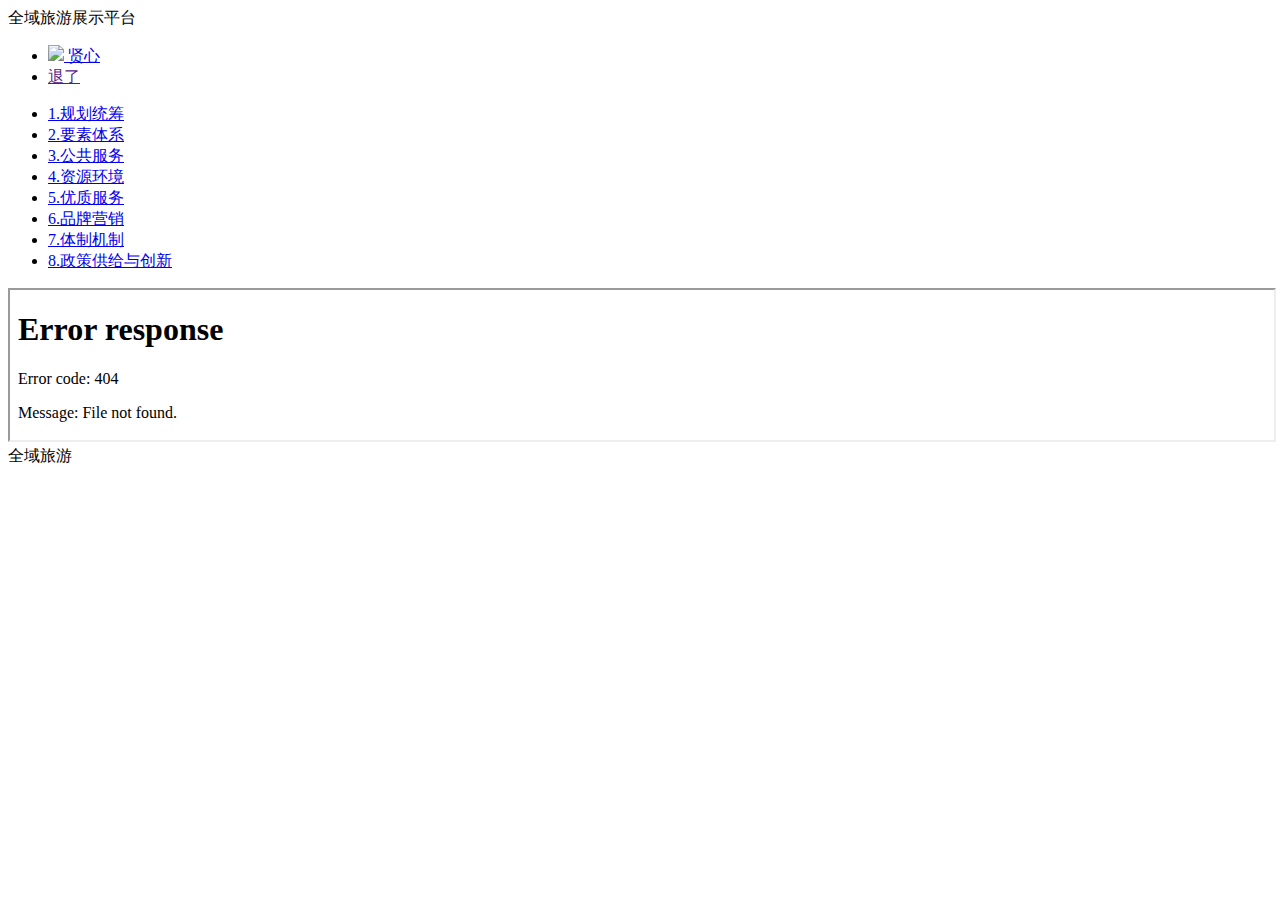
==== src/main/resources/static/page/index.html @ c1ba52f6 "Initial commit" ====
<!DOCTYPE html>
<html>
<head>
    <meta charset="utf-8">
    <meta name="viewport" content="width=device-width, initial-scale=1, maximum-scale=1">
    <title>全域旅游展示平台</title>
    <link rel="stylesheet" href="/layui/css/layui.css">
    <script src="/js/jquery.min.js"></script>
</head>
<body class="layui-layout-body">
<div class="layui-layout layui-layout-admin">
    <div class="layui-header">
        <div class="layui-logo" onclick="goIndex()" style="cursor:pointer">全域旅游展示平台</div>
        <!-- 头部区域（可配合layui已有的水平导航） -->
        <ul class="layui-nav layui-layout-left">
            <!--<li class="layui-nav-item"><a href="">控制台</a></li>
            <li class="layui-nav-item"><a href="">商品管理</a></li>
            <li class="layui-nav-item"><a href="">用户</a></li>
            <li class="layui-nav-item">
                <a href="javascript:;">其它系统</a>
                <dl class="layui-nav-child">
                    <dd><a href="">邮件管理</a></dd>
                    <dd><a href="">消息管理</a></dd>
                    <dd><a href="">授权管理</a></dd>
                </dl>
            </li>-->
        </ul>
        <ul class="layui-nav layui-layout-right">
            <li class="layui-nav-item">
                <a href="javascript:;">
                    <img src="http://t.cn/RCzsdCq" class="layui-nav-img">
                    贤心
                </a>
            </li>
            <li class="layui-nav-item"><a href="">退了</a></li>
        </ul>
    </div>

    <div class="layui-side layui-bg-black">
        <div class="layui-side-scroll">
            <!-- 左侧导航区域（可配合layui已有的垂直导航） -->
            <ul class="layui-nav layui-nav-tree" id="leftModule">
                <li class="layui-nav-item"><a href="#" onclick="goModule('0001','规划统筹')">1.规划统筹</a></li>
                <li class="layui-nav-item"><a href="#" onclick="goModule('0002','要素体系')">2.要素体系</a></li>
                <li class="layui-nav-item"><a href="#" onclick="goModule('0003','公共服务')">3.公共服务</a></li>
                <li class="layui-nav-item"><a href="#" onclick="goModule('0004','资源环境')">4.资源环境</a></li>
                <li class="layui-nav-item"><a href="#" onclick="goModule('0005','优质服务')">5.优质服务</a></li>
                <li class="layui-nav-item"><a href="#" onclick="goModule('0006','品牌营销')">6.品牌营销</a></li>
                <li class="layui-nav-item"><a href="#" onclick="goModule('0007','体制机制')">7.体制机制</a></li>
                <li class="layui-nav-item"><a href="#" onclick="goModule('0008','政策供给与创新')">8.政策供给与创新</a></li>
            </ul>
        </div>
    </div>

    <div class="layui-body">
        <iframe id="childFrame" src="/page/main.html" style="width: 100%;height: 90%"></iframe>
    </div>

    <div class="layui-footer">
        全域旅游
    </div>
</div>
<script src="/layui/layui.js"></script>
<script>
    //JavaScript代码区域
    layui.use('element', function(){
        var element = layui.element;

    });
    function goModule(moduleId,moduleName) {
        $("#childFrame").attr("src","/moduleShow/list.do?moduleId="+moduleId+"&moduleName="+moduleName);
    }
    function goIndex() {
        $("#leftModule").find("li").each(function () {
            $(this).attr("class","layui-nav-item");
        });
        $("#childFrame").attr("src","/page/main.html");
    }
</script>
</body>
</html>
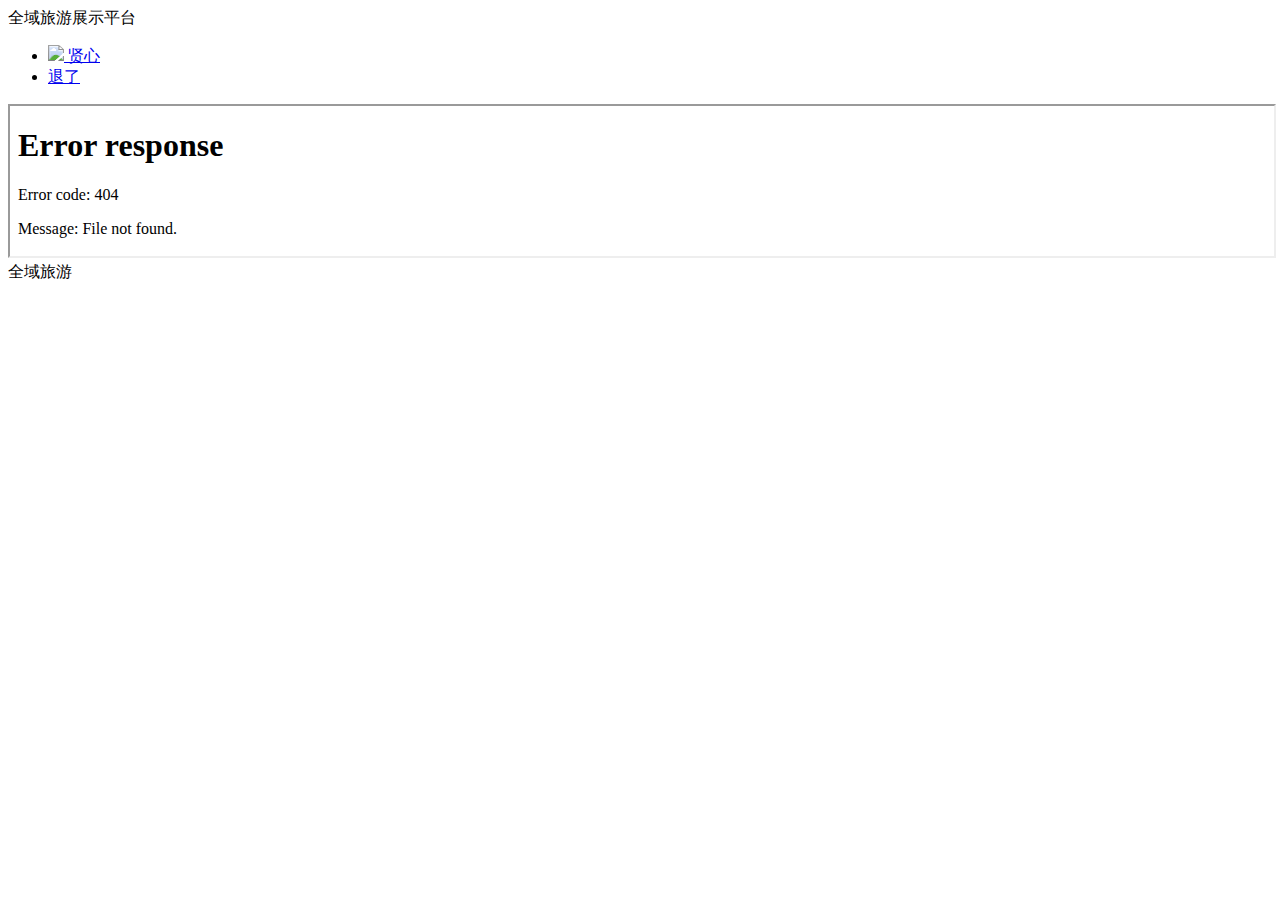
==== commit 69e53843: "页面传值更新" ====
--- a/src/main/resources/static/page/index.html
+++ b/src/main/resources/static/page/index.html
@@ -32,7 +32,7 @@
                     贤心
                 </a>
             </li>
-            <li class="layui-nav-item"><a href="">退了</a></li>
+            <li class="layui-nav-item"><a href="#" onclick="logout()">退了</a></li>
         </ul>
     </div>
 
@@ -40,14 +40,14 @@
         <div class="layui-side-scroll">
             <!-- 左侧导航区域（可配合layui已有的垂直导航） -->
             <ul class="layui-nav layui-nav-tree" id="leftModule">
-                <li class="layui-nav-item"><a href="#" onclick="goModule('0001','规划统筹')">1.规划统筹</a></li>
+                <!--<li class="layui-nav-item"><a href="#" onclick="goModule('0001','规划统筹')">1.规划统筹</a></li>
                 <li class="layui-nav-item"><a href="#" onclick="goModule('0002','要素体系')">2.要素体系</a></li>
                 <li class="layui-nav-item"><a href="#" onclick="goModule('0003','公共服务')">3.公共服务</a></li>
                 <li class="layui-nav-item"><a href="#" onclick="goModule('0004','资源环境')">4.资源环境</a></li>
                 <li class="layui-nav-item"><a href="#" onclick="goModule('0005','优质服务')">5.优质服务</a></li>
                 <li class="layui-nav-item"><a href="#" onclick="goModule('0006','品牌营销')">6.品牌营销</a></li>
                 <li class="layui-nav-item"><a href="#" onclick="goModule('0007','体制机制')">7.体制机制</a></li>
-                <li class="layui-nav-item"><a href="#" onclick="goModule('0008','政策供给与创新')">8.政策供给与创新</a></li>
+                <li class="layui-nav-item"><a href="#" onclick="goModule('0008','政策供给与创新')">8.政策供给与创新</a></li>-->
             </ul>
         </div>
     </div>
@@ -62,10 +62,28 @@
 </div>
 <script src="/layui/layui.js"></script>
 <script>
-    //JavaScript代码区域
-    layui.use('element', function(){
-        var element = layui.element;
-
+    $(function(){
+        $.ajax({
+            url: "/moduleShow/getMainData.do",
+            async: false,
+            type:"post",
+            success:function(data){
+                if(data.success){
+                    data = data.data;
+                    var liString = "";
+                    for(var i = 0 ;i<data.length;i++){
+                        liString += '<li class="layui-nav-item"><a href="#" onclick="goModule(\''+data[i].moduleId+'\',\''+data[i].moduleName+'\')">'+(i+1)+'.'+data[i].moduleName+'</a>';
+                        liString += '<input type="hidden" class="realPoint" value="'+data[i].realPoint+'"/>';
+                        liString += '<input type="hidden" class="totalPoint" value="'+data[i].totalPoint+'"/>';
+                        liString += '<input type="hidden" class="moduleId" value="'+data[i].moduleId+'"/>';
+                        liString += '<input type="hidden" class="moduleName" value="'+data[i].moduleName+'"/>';
+                        liString += '<input type="hidden" class="itemNum" value="'+data[i].itemNum+'"/></li>';
+                    }
+                    $("#leftModule").empty();
+                    $("#leftModule").append(liString);
+                }
+            }
+        })
     });
     function goModule(moduleId,moduleName) {
         $("#childFrame").attr("src","/moduleShow/list.do?moduleId="+moduleId+"&moduleName="+moduleName);
@@ -76,6 +94,10 @@
         });
         $("#childFrame").attr("src","/page/main.html");
     }
+
+    function logout() {
+        window.location.href = "/login/logout.do";
+    }
 </script>
 </body>
 </html>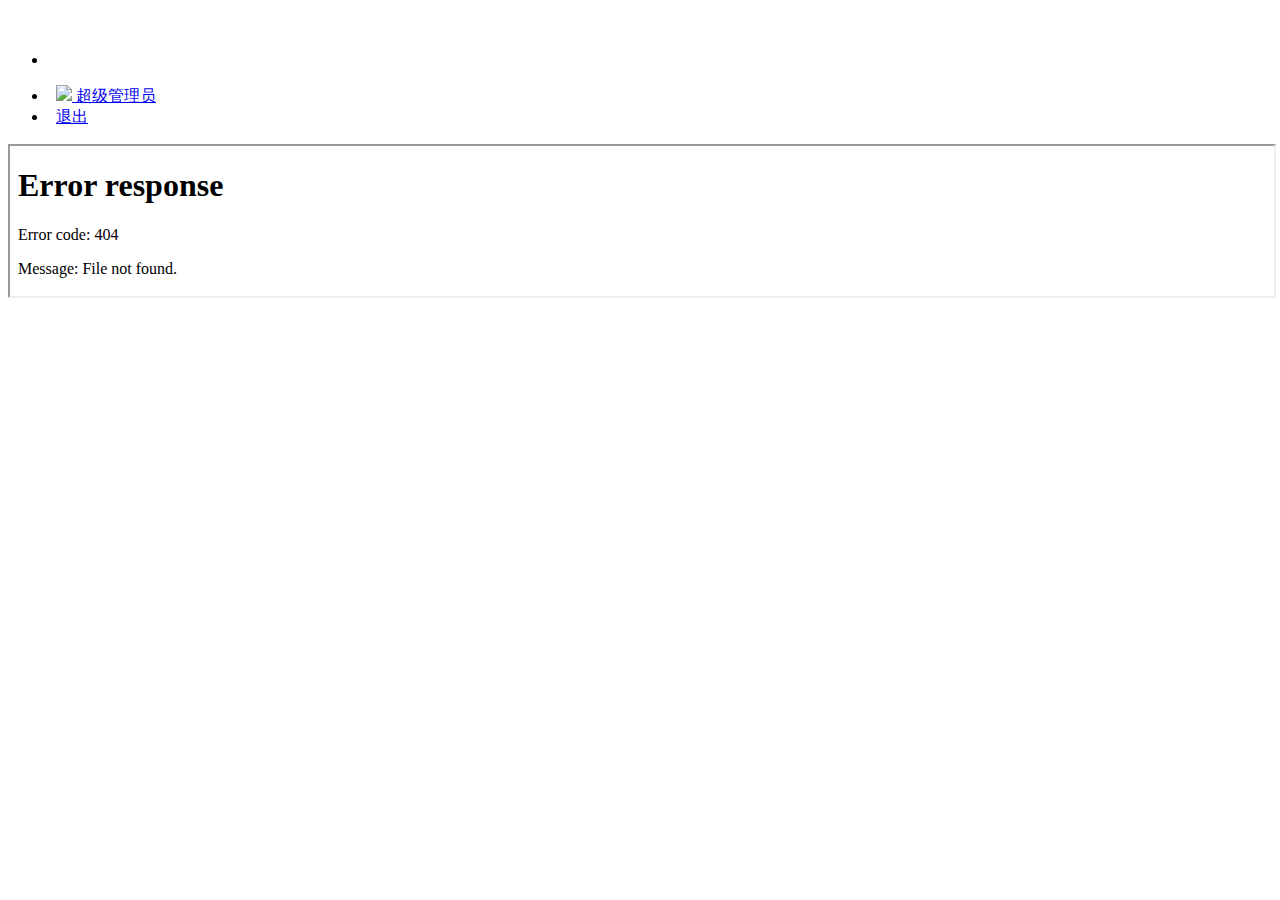
==== commit 282b04f5: "version_1 update" ====
--- a/src/main/resources/static/page/index.html
+++ b/src/main/resources/static/page/index.html
@@ -6,6 +6,19 @@
     <title>全域旅游展示平台</title>
     <link rel="stylesheet" href="/layui/css/layui.css">
     <script src="/js/jquery.min.js"></script>
+    <style>
+        .layui-logo{
+            font-size: 20px!important;
+            font-weight: bold;
+            color: #FFFFFF!important;
+        }
+        .mainDate,.mainTime{
+            line-height: 22px;
+            font-size: 10px;
+            color: #FFFFFF;
+            opacity: 0.72;
+        }
+    </style>
 </head>
 <body class="layui-layout-body">
 <div class="layui-layout layui-layout-admin">
@@ -27,12 +40,16 @@
         </ul>
         <ul class="layui-nav layui-layout-right">
             <li class="layui-nav-item">
-                <a href="javascript:;">
-                    <img src="http://t.cn/RCzsdCq" class="layui-nav-img">
-                    贤心
+                <p class="mainDate"></p>
+                <p class="mainTime"></p>
+            </li>
+            <li class="layui-nav-item">
+                <a href="javascript:;" style="padding: 0 8px;">
+                    <img src="/images/logo.png" class="layui-nav-img">
+                    超级管理员
                 </a>
             </li>
-            <li class="layui-nav-item"><a href="#" onclick="logout()">退了</a></li>
+            <li class="layui-nav-item"><a href="#" onclick="logout()" style="padding: 0 8px;">退出</a></li>
         </ul>
     </div>
 
@@ -52,13 +69,13 @@
         </div>
     </div>
 
-    <div class="layui-body">
-        <iframe id="childFrame" src="/page/main.html" style="width: 100%;height: 90%"></iframe>
+    <div class="layui-body" style="height: 100%">
+        <iframe id="childFrame" src="/page/main.html" style="width: 100%;height: 99%"></iframe>
     </div>
 
-    <div class="layui-footer">
-        全域旅游
-    </div>
+    <!--<div class="layui-footer">-->
+        <!--全域旅游-->
+    <!--</div>-->
 </div>
 <script src="/layui/layui.js"></script>
 <script>
@@ -69,7 +86,7 @@
             type:"post",
             success:function(data){
                 if(data.success){
-                    data = data.data;
+                    data = data.data.moduleList;
                     var liString = "";
                     for(var i = 0 ;i<data.length;i++){
                         liString += '<li class="layui-nav-item"><a href="#" onclick="goModule(\''+data[i].moduleId+'\',\''+data[i].moduleName+'\')">'+(i+1)+'.'+data[i].moduleName+'</a>';
@@ -98,6 +115,20 @@
     function logout() {
         window.location.href = "/login/logout.do";
     }
+
+    var date = new Date();
+    var year = date.getFullYear();
+    var month = date.getMonth()+1;
+    var dates = date.getDate();
+    var day = date.getDay();
+    var time = date.getHours();
+    var branch = date.getMinutes();
+    var second = date.getSeconds();
+
+    var week = ["星期日","星期一","星期二","星期三","星期四","星期五","星期六"]
+
+    $(".mainDate").text(year+"年"+month+"月"+dates+"日")
+    $(".mainTime").text(week[day]+" "+time+":"+branch+":"+second)
 </script>
 </body>
 </html>